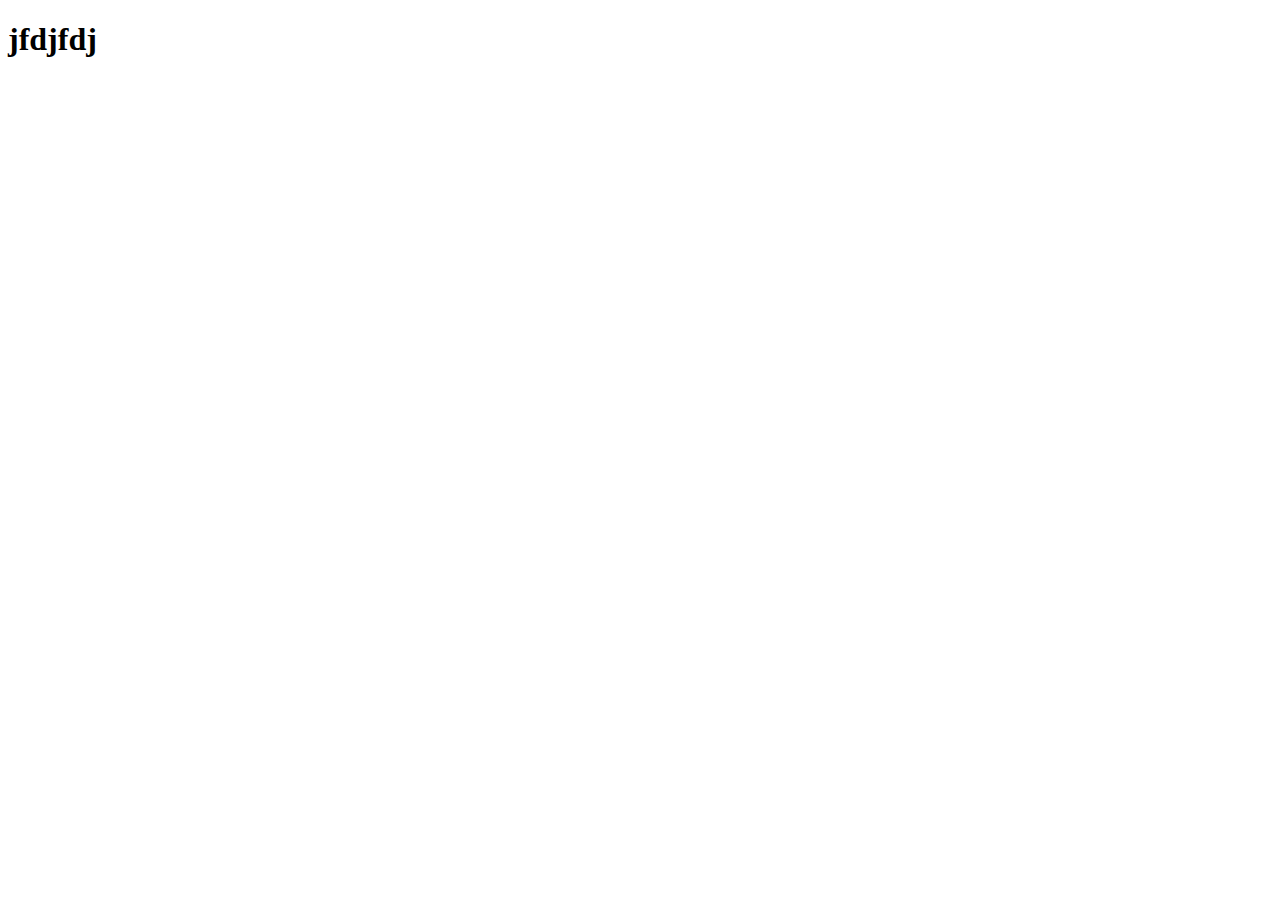
==== index.html @ 7b4a791c "developer commit" ====
<!DOCTYPE html>
<html lang="en">
<head>
    <meta charset="UTF-8">
    <meta name="viewport" content="width=device-width, initial-scale=1.0">
    <title>Developer Portfolio</title>
</head>
<body>
    <h1>jfdjfdj</h1>
</body>
</html>
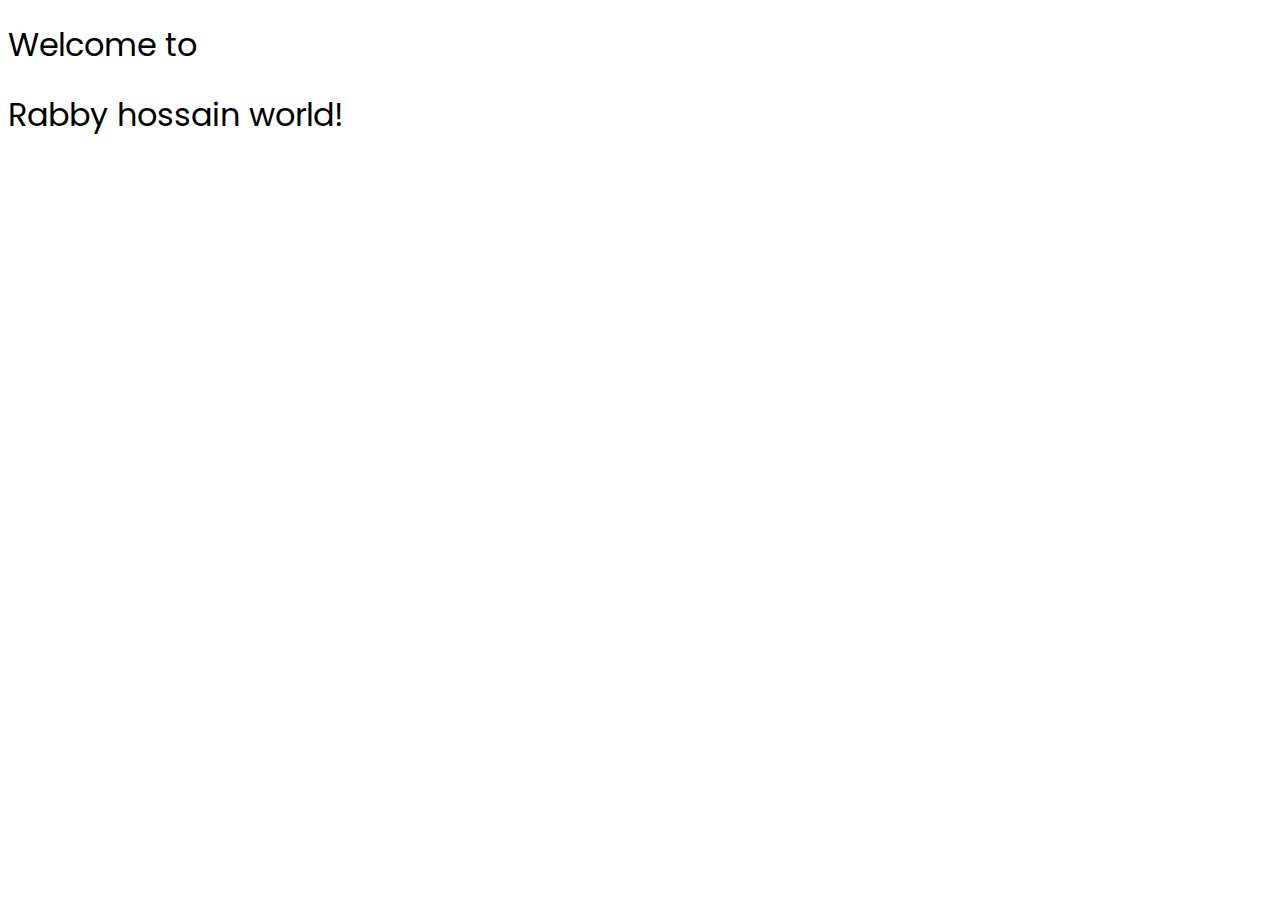
==== commit 2344b4f0: "developer commit" ====
--- a/index.html
+++ b/index.html
@@ -3,9 +3,17 @@
 <head>
     <meta charset="UTF-8">
     <meta name="viewport" content="width=device-width, initial-scale=1.0">
-    <title>Developer Portfolio</title>
+    <title>faraby Portfolio</title>
+    <link rel="preconnect" href="https://fonts.googleapis.com">
+    <link rel="preconnect" href="https://fonts.gstatic.com" crossorigin>
+    <link href="https://fonts.googleapis.com/css2?family=Poppins:ital,wght@0,100;0,200;0,300;0,400;0,500;0,600;0,700;0,800;0,900;1,100;1,200;1,300;1,400;1,500;1,600;1,700;1,800;1,900&display=swap" rel="stylesheet">
+    <style>
+        
+    </style>
+    <link rel="stylesheet" href="/style.css">
 </head>
 <body>
-    <h1>jfdjfdj</h1>
+    <h1 class="poppins-regular">Welcome to</h1>
+    <h1 class="poppins-regular">Rabby hossain world!</h1>
 </body>
 </html>--- a/style.css
+++ b/style.css
@@ -0,0 +1,6 @@
+.poppins-regular {
+    font-family: "Poppins", sans-serif;
+    font-weight: 400;
+    font-style: normal;
+  }
+  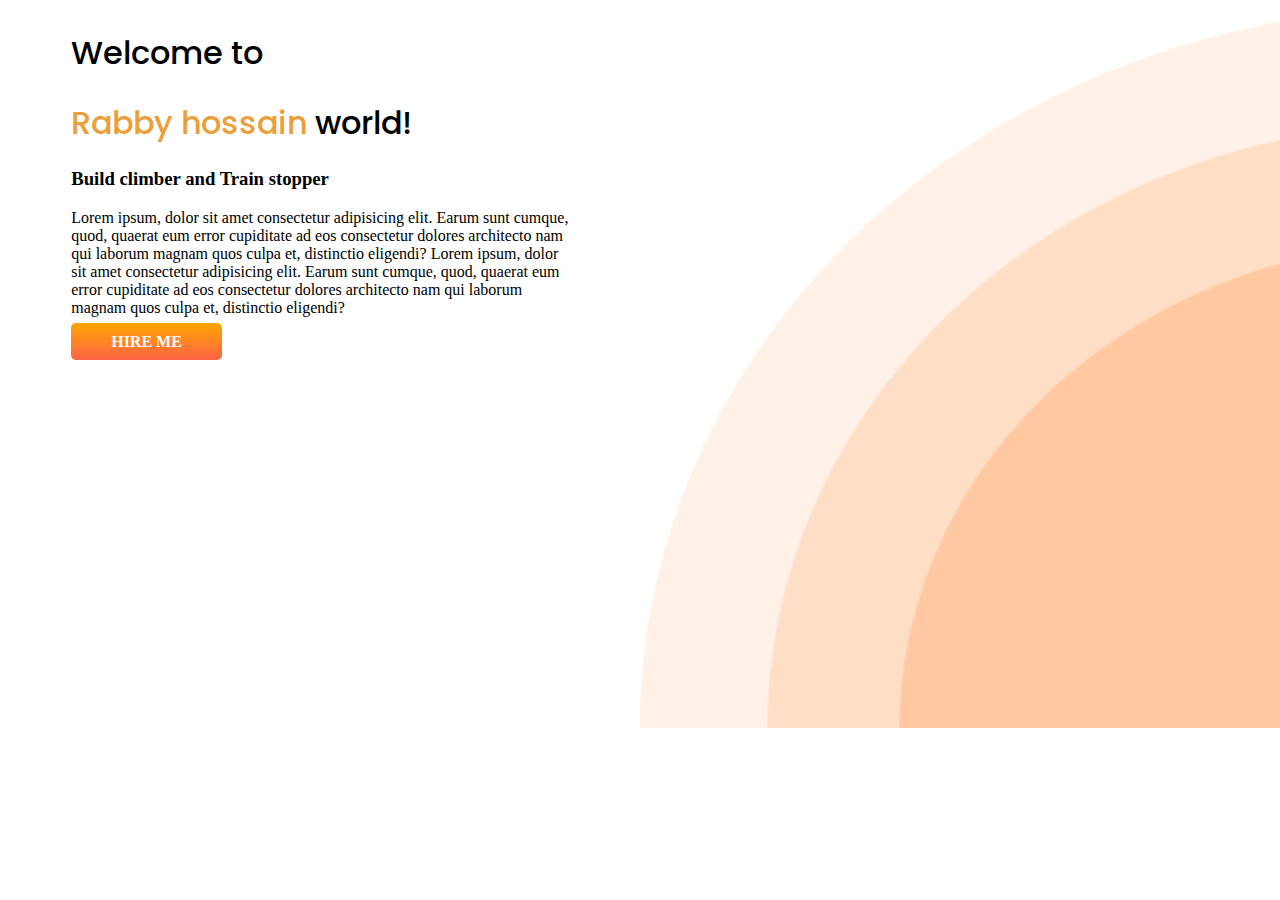
==== commit 46cb6d3b: "developer commit" ====
--- a/index.html
+++ b/index.html
@@ -13,7 +13,20 @@
     <link rel="stylesheet" href="/style.css">
 </head>
 <body>
-    <h1 class="poppins-regular">Welcome to</h1>
-    <h1 class="poppins-regular">Rabby hossain world!</h1>
+    <section>
+        <div class="half-width">
+            <h1 class="poppins-regular">Welcome to</h1>
+            <h1 class="poppins-regular "><span class="orange-color">Rabby hossain</span> world!</h1>
+            <h3>Build climber and Train stopper</h3>
+            <p>
+                Lorem ipsum, dolor sit amet consectetur adipisicing elit. Earum sunt cumque, quod, quaerat eum error cupiditate ad eos consectetur dolores architecto nam qui laborum magnam quos culpa et, distinctio eligendi?
+                Lorem ipsum, dolor sit amet consectetur adipisicing elit. Earum sunt cumque, quod, quaerat eum error cupiditate ad eos consectetur dolores architecto nam qui laborum magnam quos culpa et, distinctio eligendi?
+            </p>
+            <a class="link-button" target="_blank" href="https://www.google.com">HIRE ME</a>
+        </div>
+        <div class="half-width">
+            <img src="/images/f11.jpg" alt="">
+        </div>
+    </section>
 </body>
 </html>--- a/style.css
+++ b/style.css
@@ -1,6 +1,26 @@
 .poppins-regular {
     font-family: "Poppins", sans-serif;
-    font-weight: 400;
+    font-weight: 500;
     font-style: normal;
   }
-  +.orange-color{
+    color: rgb(235, 158, 58);
+}
+section{
+    display: flex;
+}
+.half-width{
+    width: 50%;
+    padding-left: 5%;
+}
+half-width img{
+    width: 80%;
+}
+.link-button{
+    text-decoration: none;
+    background-image: linear-gradient(orange, tomato);
+    padding: 10px 40px;
+    color: white;
+    font-weight: 700;
+    border-radius: 5px;
+}
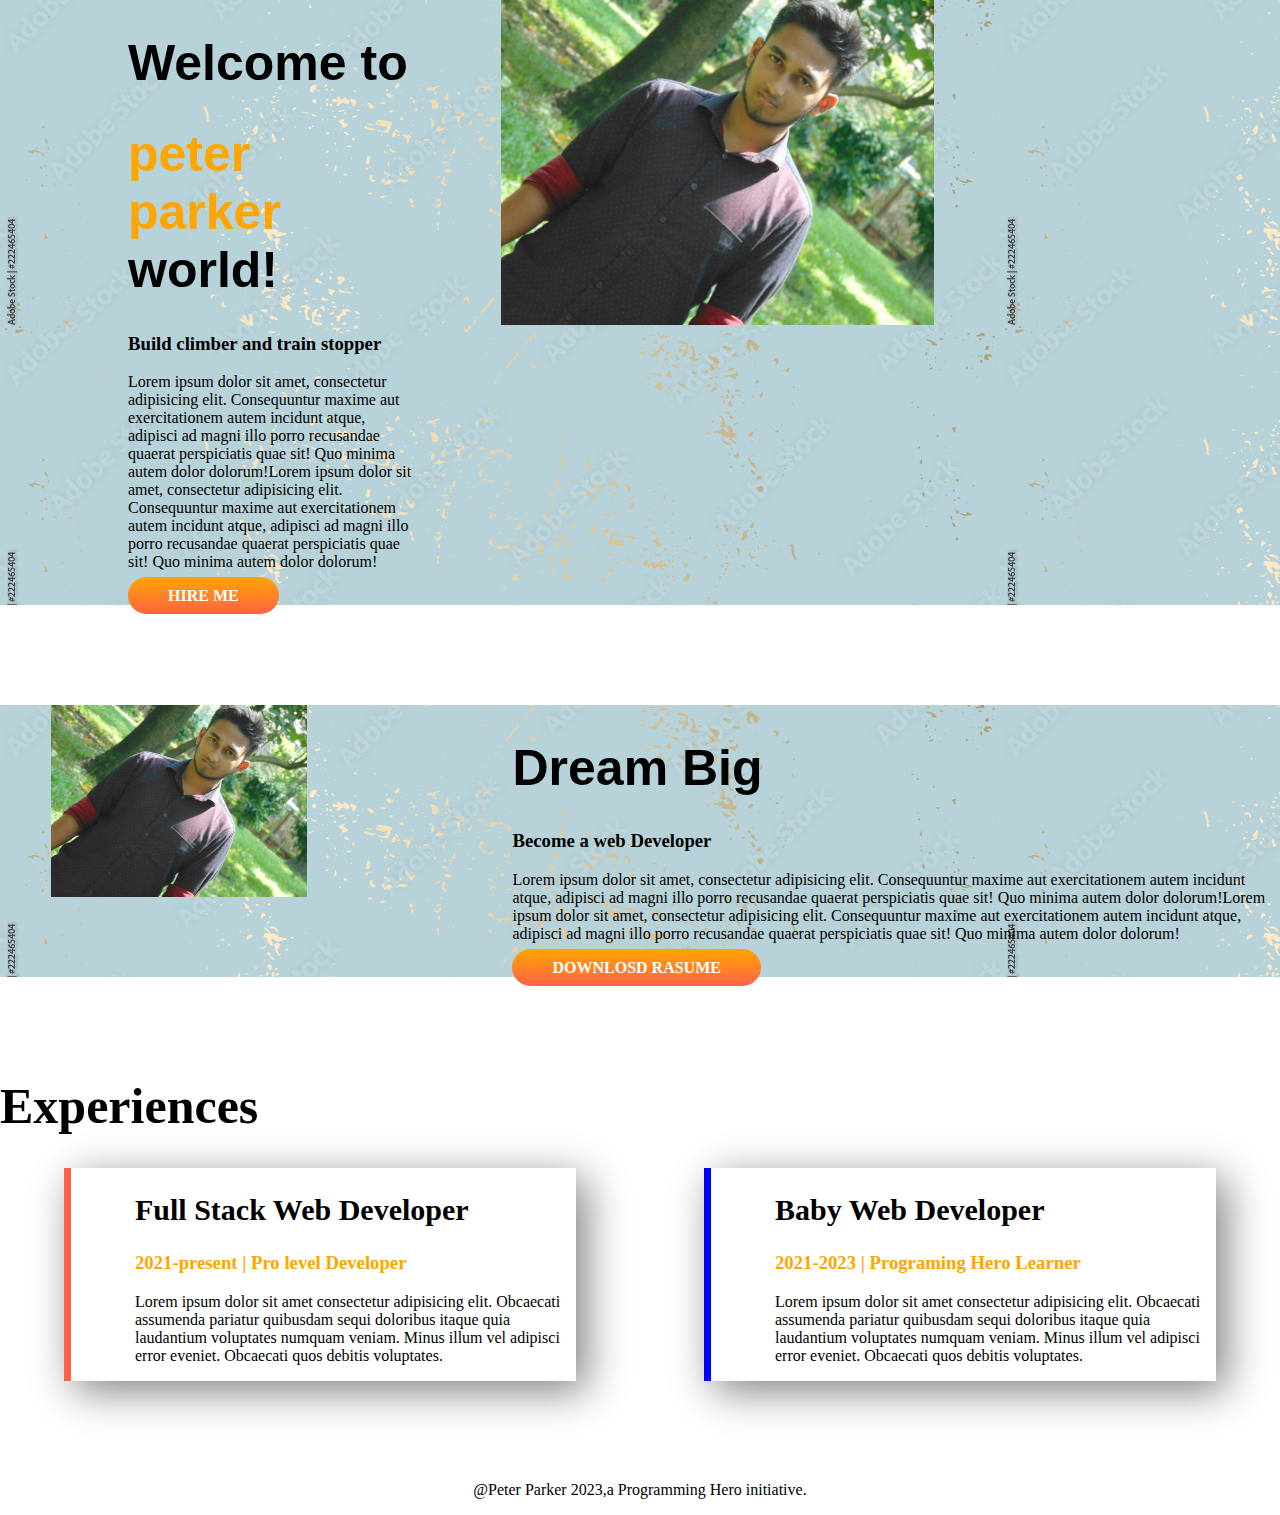
==== commit 5238f5e5: "footer commit" ====
--- a/index.html
+++ b/index.html
@@ -3,30 +3,54 @@
 <head>
     <meta charset="UTF-8">
     <meta name="viewport" content="width=device-width, initial-scale=1.0">
-    <title>faraby Portfolio</title>
-    <link rel="preconnect" href="https://fonts.googleapis.com">
-    <link rel="preconnect" href="https://fonts.gstatic.com" crossorigin>
-    <link href="https://fonts.googleapis.com/css2?family=Poppins:ital,wght@0,100;0,200;0,300;0,400;0,500;0,600;0,700;0,800;0,900;1,100;1,200;1,300;1,400;1,500;1,600;1,700;1,800;1,900&display=swap" rel="stylesheet">
-    <style>
-        
-    </style>
-    <link rel="stylesheet" href="/style.css">
+    <title>My World</title>
+    <link rel="stylesheet" href="/3rd-style.css">
 </head>
 <body>
-    <section>
+    <!-- 1 -->
+    <section class="benar-img flexable-container">
         <div class="half-width">
             <h1 class="poppins-regular">Welcome to</h1>
-            <h1 class="poppins-regular "><span class="orange-color">Rabby hossain</span> world!</h1>
-            <h3>Build climber and Train stopper</h3>
-            <p>
-                Lorem ipsum, dolor sit amet consectetur adipisicing elit. Earum sunt cumque, quod, quaerat eum error cupiditate ad eos consectetur dolores architecto nam qui laborum magnam quos culpa et, distinctio eligendi?
-                Lorem ipsum, dolor sit amet consectetur adipisicing elit. Earum sunt cumque, quod, quaerat eum error cupiditate ad eos consectetur dolores architecto nam qui laborum magnam quos culpa et, distinctio eligendi?
-            </p>
-            <a class="link-button" target="_blank" href="https://www.google.com">HIRE ME</a>
+            <h1 class="poppins-regular"><span class="orange-color">peter parker</span> world!</h1>
+            <h3>Build climber and train stopper</h3>
+            <p>Lorem ipsum dolor sit amet, consectetur adipisicing elit. Consequuntur maxime aut exercitationem autem incidunt atque, adipisci ad magni illo porro recusandae quaerat perspiciatis quae sit! Quo minima autem dolor dolorum!Lorem ipsum dolor sit amet, consectetur adipisicing elit. Consequuntur maxime aut exercitationem autem incidunt atque, adipisci ad magni illo porro recusandae quaerat perspiciatis quae sit! Quo minima autem dolor dolorum!</p>
+            <a class="link-button" target="_blank" href="ww">HIRE ME</a>
         </div>
-        <div class="half-width">
-            <img src="/images/f11.jpg" alt="">
+        <div>
+            <img class="half-width" src="/images/f1.jpg" alt="">
+        </div>
+    </section>
+    <!-- 2 -->
+    <section class="benar-img flexable-container">
+        <div>
+            <img class="half-width" src="/images/f1.jpg" alt="">
+        </div>
+        <div class="">
+            <h1 class="poppins-regular">Dream Big</h1>
+            <h3>Become a web Developer</h3>
+            <p>Lorem ipsum dolor sit amet, consectetur adipisicing elit. Consequuntur maxime aut exercitationem autem incidunt atque, adipisci ad magni illo porro recusandae quaerat perspiciatis quae sit! Quo minima autem dolor dolorum!Lorem ipsum dolor sit amet, consectetur adipisicing elit. Consequuntur maxime aut exercitationem autem incidunt atque, adipisci ad magni illo porro recusandae quaerat perspiciatis quae sit! Quo minima autem dolor dolorum!</p>
+            <a class="link-button" target="_blank" href="ww">DOWNLOSD RASUME</a>
+        </div>
+    </section>
+    <!-- 3 -->
+    <section class="">
+        <h1>Experiences</h1>
+        <div class="flexable-container experance-area">
+            <div id="full-developer" class="experance-item ">
+                <h2>Full Stack Web Developer</h2>
+                <h3 class="orange-color">2021-present | Pro level Developer</h3>
+                <p>Lorem ipsum dolor sit amet consectetur adipisicing elit. Obcaecati assumenda pariatur quibusdam sequi doloribus itaque quia laudantium voluptates numquam veniam. Minus illum vel adipisci error eveniet. Obcaecati quos debitis voluptates.</p>
+            </div>
+            <div id="baby-developer" class="experance-item ">
+                <h2>Baby Web Developer</h2>
+                <h3 class="orange-color">2021-2023 | Programing Hero Learner</h3>
+                <p>Lorem ipsum dolor sit amet consectetur adipisicing elit. Obcaecati assumenda pariatur quibusdam sequi doloribus itaque quia laudantium voluptates numquam veniam. Minus illum vel adipisci error eveniet. Obcaecati quos debitis voluptates.</p>
+            </div>
         </div>
     </section>
 </body>
+<footer>
+    <!-- inline css use -->
+    <p style="text-align: center;">@Peter Parker 2023,a Programming Hero initiative.</p>
+</footer>
 </html>--- a/3rd-style.css
+++ b/3rd-style.css
@@ -0,0 +1,58 @@
+.poppins-regular {
+    font-family: "Poppins", sans-serif;
+    font-weight: 700;
+    font-style: normal;
+  }
+.flexable-container{
+    display: flex;
+    margin-bottom: 100px;
+}
+.orange-color{
+    color: orange;
+}
+.half-width{
+    width: 50%;
+    padding-left: 10%;
+}
+
+h1{
+    font-size: 50px;
+}
+h2{
+    font-size: 30px;
+}
+
+.link-button{
+    text-decoration: none;
+    padding: 10px 40px;
+    background-image: linear-gradient(orange,tomato);
+    border-radius: 5cm;
+    color: white;
+    font-weight: 600;
+}
+.benar-img{
+    background-image: url(/images/web3.jpg);
+    /* background-repeat: no-repeat; */
+}
+
+body{
+    margin: 0%;
+}
+.experance-area{
+    /* background-image: url(/images/f2.jpg); */
+}
+.experance-item{
+    /* border-radius: 10px; */
+    width: 40%;
+    margin-left: 5%;
+    margin-right: 5%;
+    padding-left: 5%;
+    box-shadow: 10px 10px 40px gray;
+    /* border-left: 7px solid blue; */
+}
+#full-developer{
+    border-left: 7px solid tomato;
+}
+#baby-developer{
+    border-left: 7px solid blue;
+}